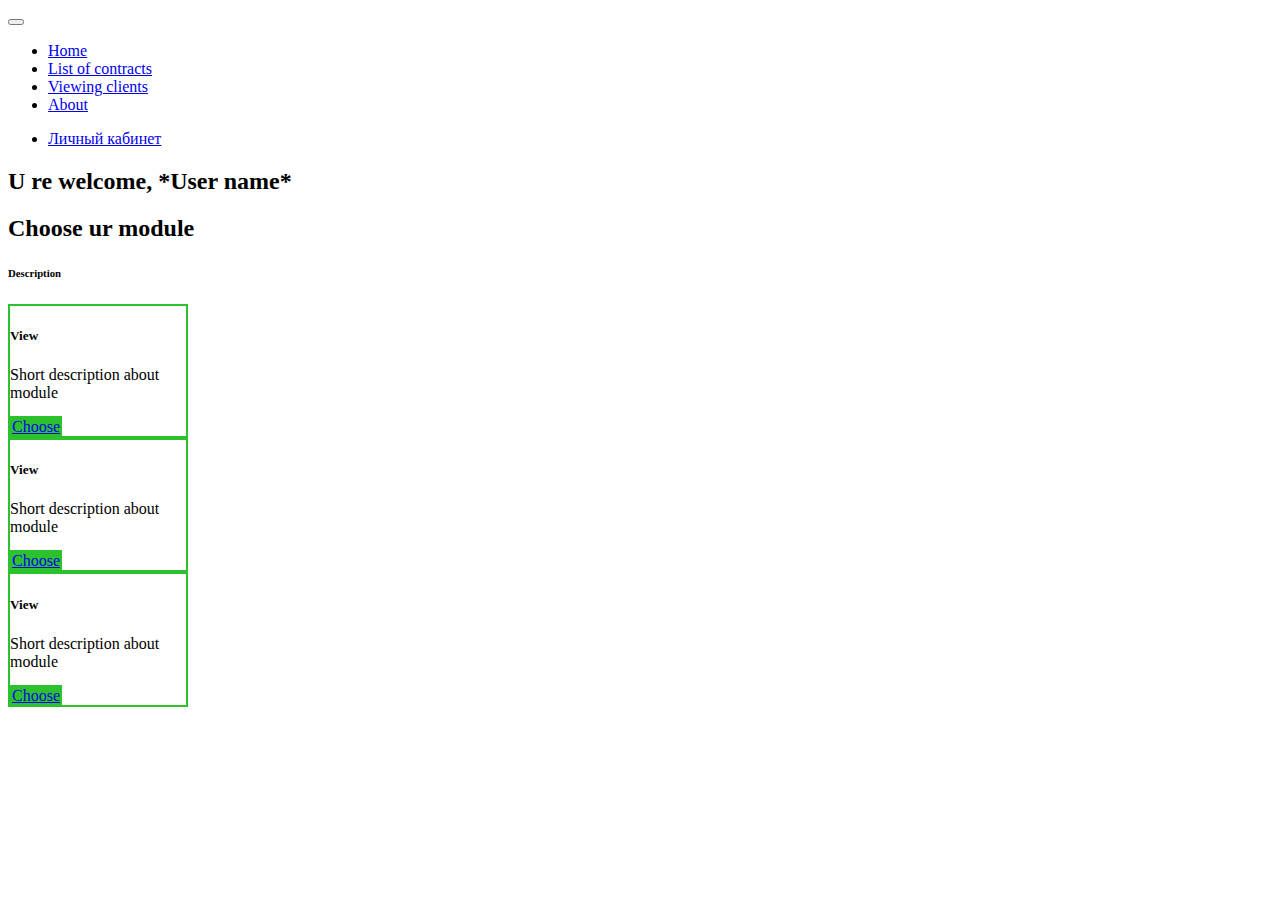
==== credit_payment/src/main/resources/templates/index.html @ bfacef4e "Добавление файлов проекта CreditPayment" ====
<!DOCTYPE html>
<html lang="en">
    <head>
        <meta name="viewport" content="width=device-width, initial-scale=1">
        <meta charset="UTF-8">
        <title>Main page</title>
        <link rel="stylesheet" href="/styles.css">
        <link href="https://cdn.jsdelivr.net/npm/bootstrap@5.3.0-alpha3/dist/css/bootstrap.min.css"
              rel="stylesheet"
              integrity="sha384-KK94CHFLLe+nY2dmCWGMq91rCGa5gtU4mk92HdvYe+M/SXH301p5ILy+dN9+nJOZ"
              crossorigin="anonymous">
    </head>
    <body>
        <!--    Хедер    -->
        <header class="header">
            <nav class="navbar navbar-expand-lg navbar-light bg-white">
                <div class="container-fluid">
                    <button
                            class="navbar-toggler"
                            type="button"
                            data-mdb-toggle="collapse"
                            data-mdb-target="#navbarExample01"
                            aria-controls="navbarExample01"
                            aria-expanded="false"
                            aria-label="Toggle navigation"
                    >
                        <i class="fas fa-bars"></i>
                    </button>
                    <div class="collapse navbar-collapse" id="navbarExample01">
                        <ul class="navbar-nav me-auto mb-2 mb-lg-0">
                            <li class="nav-item active">
                                <a class="nav-link" aria-current="page" href="#">Home</a>
                            </li>
                            <li class="nav-item">
                                <a class="nav-link" href="/contracts">List of contracts</a>
                            </li>
                            <li class="nav-item">
                                <a class="nav-link" href="/clients">Viewing clients</a>
                            </li>
                            <li class="nav-item">
                                <a class="nav-link" id="about" href="#">About</a>
                            </li>
                        </ul>
                    </div>
                    <div class="second-part" id="">
                        <ul class="navbar-nav me-auto mb-2 mb-lg-0">
                            <li class="nav-item active">
                                <a class="nav-link" aria-current="page" href="#">Личный кабинет</a>
                            </li>
                        </ul>
                    </div>
                </div>
            </nav>
        </header>
        <!--    Основная секция    -->
        <section class="main-section">
            <div class="container-md bg-white my-5" style="border-radius: 50px;">
                <div class="mb-5 welcome text-center">
                    <h2 class="fw-bold">U re welcome, *User name*</h2>
                </div>
                <div class="main-part row justify-content-between">
                    <div class="text w-50">
                        <h2 class="fw-bold title">Choose ur module</h2>
                        <h6 class="text-muted sub-title">Description</h6>
                    </div>
                    <div class="cards w-50 row justify-content-around">
                        <div class="card p-2" style="width: 11rem; border: 2px solid #2ec12e;">
                            <div class="card-body d-flex flex-column align-items-center">
                                <h5 class="card-title">View</h5>
                                <p class="card-text text-center">Short description about module</p>
                                <a href="#"
                                   class="btn btn-primary"
                                   style="background: #2ec12e; border: 2px solid #2ec12e;">
                                    Choose
                                </a>
                            </div>
                        </div>
                        <div class="card smth p-2" style="width: 11rem; border: 2px solid #2ec12e;">
                            <div class="card-body d-flex flex-column align-items-center">
                                <h5 class="card-title">View</h5>
                                <p class="card-text text-center">Short description about module</p>
                                <a href="#"
                                   class="btn btn-primary"
                                   style="background: #2ec12e; border: 2px solid #2ec12e;">
                                    Choose
                                </a>
                            </div>
                        </div>
                        <div class="card p-2" style="width: 11rem; border: 2px solid #2ec12e;">
                            <div class="card-body d-flex flex-column align-items-center">
                                <h5 class="card-title">View</h5>
                                <p class="card-text text-center">Short description about module</p>
                                <a href="#"
                                   class="btn btn-primary"
                                   style="background: #2ec12e; border: 2px solid #2ec12e;">
                                    Choose
                                </a>
                            </div>
                        </div>
                    </div>
                    </div>
                </div>
            </div>
        </section>
        <!--    Футер    -->
        <footer class="footer">
            <div class="container-xl">

            </div>
        </footer>
        <!--    Скрипты    -->
        <script src="/script.js"></script>
        <script src="https://cdn.jsdelivr.net/npm/@popperjs/core@2.11.7/dist/umd/popper.min.js"
                integrity="sha384-zYPOMqeu1DAVkHiLqWBUTcbYfZ8osu1Nd6Z89ify25QV9guujx43ITvfi12/QExE"
                crossorigin="anonymous"></script>

        <script src="https://cdn.jsdelivr.net/npm/bootstrap@5.3.0-alpha3/dist/js/bootstrap.min.js"
                integrity="sha384-Y4oOpwW3duJdCWv5ly8SCFYWqFDsfob/3GkgExXKV4idmbt98QcxXYs9UoXAB7BZ"
                crossorigin="anonymous"></script>

        <script src="https://cdn.jsdelivr.net/npm/bootstrap@5.3.0-alpha3/dist/js/bootstrap.bundle.min.js"
                integrity="sha384-ENjdO4Dr2bkBIFxQpeoTz1HIcje39Wm4jDKdf19U8gI4ddQ3GYNS7NTKfAdVQSZe"
                crossorigin="anonymous"></script>
    </body>
</html>
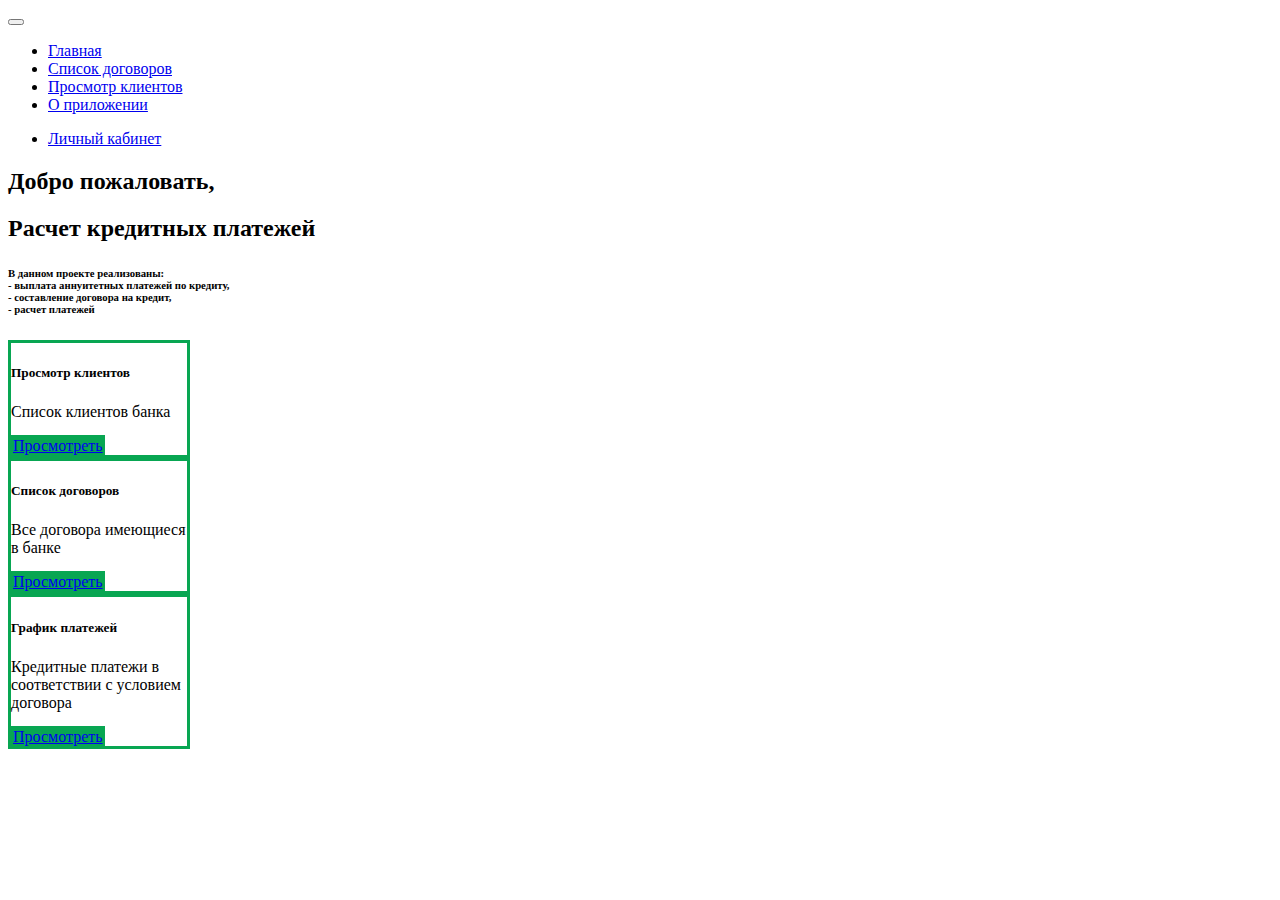
==== commit f830911d: "Add files via upload" ====
--- a/credit_payment/src/main/resources/templates/index.html
+++ b/credit_payment/src/main/resources/templates/index.html
@@ -3,7 +3,7 @@
     <head>
         <meta name="viewport" content="width=device-width, initial-scale=1">
         <meta charset="UTF-8">
-        <title>Main page</title>
+        <title>Главная</title>
         <link rel="stylesheet" href="/styles.css">
         <link href="https://cdn.jsdelivr.net/npm/bootstrap@5.3.0-alpha3/dist/css/bootstrap.min.css"
               rel="stylesheet"
@@ -29,16 +29,16 @@
                     <div class="collapse navbar-collapse" id="navbarExample01">
                         <ul class="navbar-nav me-auto mb-2 mb-lg-0">
                             <li class="nav-item active">
-                                <a class="nav-link" aria-current="page" href="#">Home</a>
+                                <a class="nav-link" aria-current="page" href="#">Главная</a>
                             </li>
                             <li class="nav-item">
-                                <a class="nav-link" href="/contracts">List of contracts</a>
+                                <a class="nav-link" href="/contracts">Список договоров</a>
                             </li>
                             <li class="nav-item">
-                                <a class="nav-link" href="/clients">Viewing clients</a>
+                                <a class="nav-link" href="/clients">Просмотр клиентов</a>
                             </li>
                             <li class="nav-item">
-                                <a class="nav-link" id="about" href="#">About</a>
+                                <a class="nav-link" id="about" href="#">О приложении</a>
                             </li>
                         </ul>
                     </div>
@@ -54,46 +54,46 @@
         </header>
         <!--    Основная секция    -->
         <section class="main-section">
-            <div class="container-md bg-white my-5" style="border-radius: 50px;">
+            <div class="container-md bg-white my-5" style="border-radius: 8px;">
                 <div class="mb-5 welcome text-center">
-                    <h2 class="fw-bold">U re welcome, *User name*</h2>
+                    <h2 class="fw-bold">Добро пожаловать, </h2>
                 </div>
                 <div class="main-part row justify-content-between">
                     <div class="text w-50">
-                        <h2 class="fw-bold title">Choose ur module</h2>
-                        <h6 class="text-muted sub-title">Description</h6>
+                        <h2 class="fw-bold title">Расчет кредитных платежей</h2>
+                        <h6 class="text-muted sub-title">В данном проекте реализованы: <br>- выплата аннуитетных платежей по кредиту, <br>- составление договора на кредит, <br>- расчет платежей</h6>
                     </div>
                     <div class="cards w-50 row justify-content-around">
-                        <div class="card p-2" style="width: 11rem; border: 2px solid #2ec12e;">
+                        <div class="card p-2" style="width: 11rem; border: 3px solid #08a652;">
                             <div class="card-body d-flex flex-column align-items-center">
-                                <h5 class="card-title">View</h5>
-                                <p class="card-text text-center">Short description about module</p>
+                                <h5 class="card-title text-center">Просмотр клиентов</h5>
+                                <p class="card-text text-center">Cписок клиентов банка</p>
                                 <a href="#"
                                    class="btn btn-primary"
-                                   style="background: #2ec12e; border: 2px solid #2ec12e;">
-                                    Choose
+                                   style="background: #08a652; border: 2px solid #08a652;">
+                                    Просмотреть
                                 </a>
                             </div>
                         </div>
-                        <div class="card smth p-2" style="width: 11rem; border: 2px solid #2ec12e;">
+                        <div class="card smth p-2" style="width: 11rem; border: 3px solid #08a652;">
                             <div class="card-body d-flex flex-column align-items-center">
-                                <h5 class="card-title">View</h5>
-                                <p class="card-text text-center">Short description about module</p>
+                                <h5 class="card-title text-center">Список договоров</h5>
+                                <p class="card-text text-center">Все договора имеющиеся в банке</p>
                                 <a href="#"
                                    class="btn btn-primary"
-                                   style="background: #2ec12e; border: 2px solid #2ec12e;">
-                                    Choose
+                                   style="background: #08a652; border: 2px solid #08a652;">
+                                    Просмотреть
                                 </a>
                             </div>
                         </div>
-                        <div class="card p-2" style="width: 11rem; border: 2px solid #2ec12e;">
+                        <div class="card p-2" style="width: 11rem; border: 3px solid #08a652;">
                             <div class="card-body d-flex flex-column align-items-center">
-                                <h5 class="card-title">View</h5>
-                                <p class="card-text text-center">Short description about module</p>
+                                <h5 class="card-title text-center">График платежей</h5>
+                                <p class="card-text text-center">Кредитные платежи в соответствии с условием договора</p>
                                 <a href="#"
                                    class="btn btn-primary"
-                                   style="background: #2ec12e; border: 2px solid #2ec12e;">
-                                    Choose
+                                   style="background: #08a652; border: 2px solid #08a652;">
+                                    Просмотреть
                                 </a>
                             </div>
                         </div>
